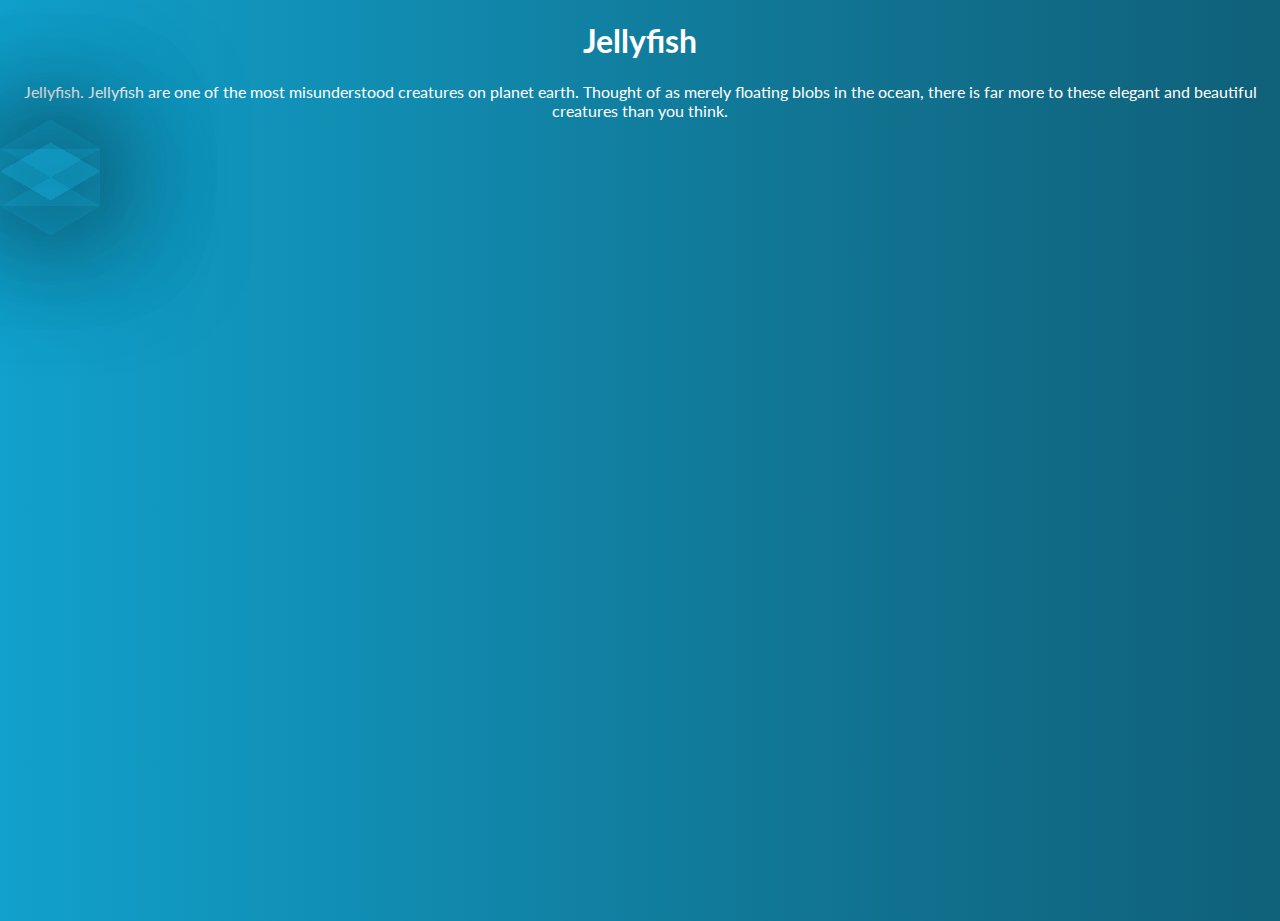
==== index.html @ 07a82641 "more stuf" ====
<!DOCTYPE html>
<html lang="en">
  <head>
    <meta charset="utf-8">
    <link rel="stylesheet" href="style.css">
  </head>
  <body>
    <link href="https://fonts.googleapis.com/css?family=Lato:300" rel="stylesheet">
<h1 align="center"><font color= "white">Jellyfish</h1>

<p align="center">Jellyfish. Jellyfish are one of the most misunderstood creatures on planet earth. Thought of as merely floating blobs in the ocean, there is far more to these elegant and beautiful creatures than you think.</p>

<div class="pinkyhex">
  <div class="pinkyhextop"></div>
  <div class="pinkyhexbot"></div>
</div>

<div class="hexagon">
  <div class="hexTop"></div>
  <div class="hexBottom"></div>
</div>

  </body>
</html>
---- style.css ----
html, body {
	width: 100%;
	height: 100%;
    margin: 0;
    padding: 0;
}

body {
	background: linear-gradient(270deg, #0ac4fb, #11a1cc, #117796, #0f556b, #042d3a, #031c23, #031c23, #042d3a, #0f556b, #117796, #11a1cc);
	background-size: 600% 600%;
-webkit-animation: Gradient 90s ease infinite;
	-moz-animation: Gradient 90s ease infinite;
	animation: Gradient 90s ease infinite;

  font-family: 'Lato', sans-serif;
}

    @-webkit-keyframes Gradient {
		0%{background-position:0% 50%}
		50%{background-position:100% 50%}
		100%{background-position:0% 50%}
	}
	@-moz-keyframes Gradient {
		0%{background-position:0% 50%}
		50%{background-position:100% 50%}
		100%{background-position:0% 50%}
	}
	@keyframes Gradient {
		0%{background-position:0% 50%}
		50%{background-position:100% 50%}
		100%{background-position:0% 50%}
	}

	.pinky {
  position: relative;
	left: 50px;
	top: 200px;
  width: 100px;
  height: 57.74px;
  margin: 28.87px 0;
  background-image: url(http://thefw.com/files/2013/07/tumblr_mjkiig6kmc1s4y3uwo1_500.gif);
  background-size: auto 115.4701px;
  background-position: center;
  box-shadow: 0 0 150px rgba(0,0,0,0.6);
}

.pinkyhextop,
.pinkyhexbot {
  position: absolute;
  z-index: 1;
  width: 70.71px;
  height: 70.71px;
  overflow: hidden;
  -webkit-transform: scaleY(0.5774) rotate(-45deg);
  -ms-transform: scaleY(0.5774) rotate(-45deg);
  transform: scaleY(0.5774) rotate(-45deg);
  background: inherit;
  left: 14.64px;
  box-shadow: 0 0 150px rgba(0,0,0,0.6);
}

/*counter transform the bg image on the caps*/
.hexTop:after,
.hexBottom:after {
  content: "";
  position: absolute;
  width: 100.0000px;
  height: 57.73502691896258px;
  -webkit-transform:  rotate(45deg) scaleY(1.7321) translateY(-28.8675px);
  -ms-transform:      rotate(45deg) scaleY(1.7321) translateY(-28.8675px);
  transform:          rotate(45deg) scaleY(1.7321) translateY(-28.8675px);
  -webkit-transform-origin: 0 0;
  -ms-transform-origin: 0 0;
  transform-origin: 0 0;
  background: inherit;
}

.hexTop {
  top: -35.3553px;
}

.hexTop:after {
  background-position: center top;
}

.hexBottom {
  bottom: -35.3553px;
}

.hexBottom:after {
  background-position: center bottom;
}

.hexagon:after {
  content: "";
  position: absolute;
  top: 0.0000px;
  left: 0;
  width: 100.0000px;
  height: 57.7350px;
  z-index: 2;
  background: inherit;
}

.hexagon {
  position: relative;
  width: 100px;
  height: 57.74px;
  margin: 28.87px 0;
  background-image: url(http://thefw.com/files/2013/07/Striped.gif);
  background-size: auto 115.4701px;
  background-position: center;
  box-shadow: 0 0 150px rgba(0,0,0,0.6);
}

.hexTop,
.hexBottom {
  position: absolute;
  z-index: 1;
  width: 70.71px;
  height: 70.71px;
  overflow: hidden;
  -webkit-transform: scaleY(0.5774) rotate(-45deg);
  -ms-transform: scaleY(0.5774) rotate(-45deg);
  transform: scaleY(0.5774) rotate(-45deg);
  background: inherit;
  left: 14.64px;
  box-shadow: 0 0 150px rgba(0,0,0,0.6);
}

/*counter transform the bg image on the caps*/
.hexTop:after,
.hexBottom:after {
  content: "";
  position: absolute;
  width: 100.0000px;
  height: 57.73502691896258px;
  -webkit-transform:  rotate(45deg) scaleY(1.7321) translateY(-28.8675px);
  -ms-transform:      rotate(45deg) scaleY(1.7321) translateY(-28.8675px);
  transform:          rotate(45deg) scaleY(1.7321) translateY(-28.8675px);
  -webkit-transform-origin: 0 0;
  -ms-transform-origin: 0 0;
  transform-origin: 0 0;
  background: inherit;
}

.hexTop {
  top: -35.3553px;
}

.hexTop:after {
  background-position: center top;
}

.hexBottom {
  bottom: -35.3553px;
}

.hexBottom:after {
  background-position: center bottom;
}

.hexagon:after {
  content: "";
  position: absolute;
  top: 0.0000px;
  left: 0;
  width: 100.0000px;
  height: 57.7350px;
  z-index: 2;
  background: inherit;
}
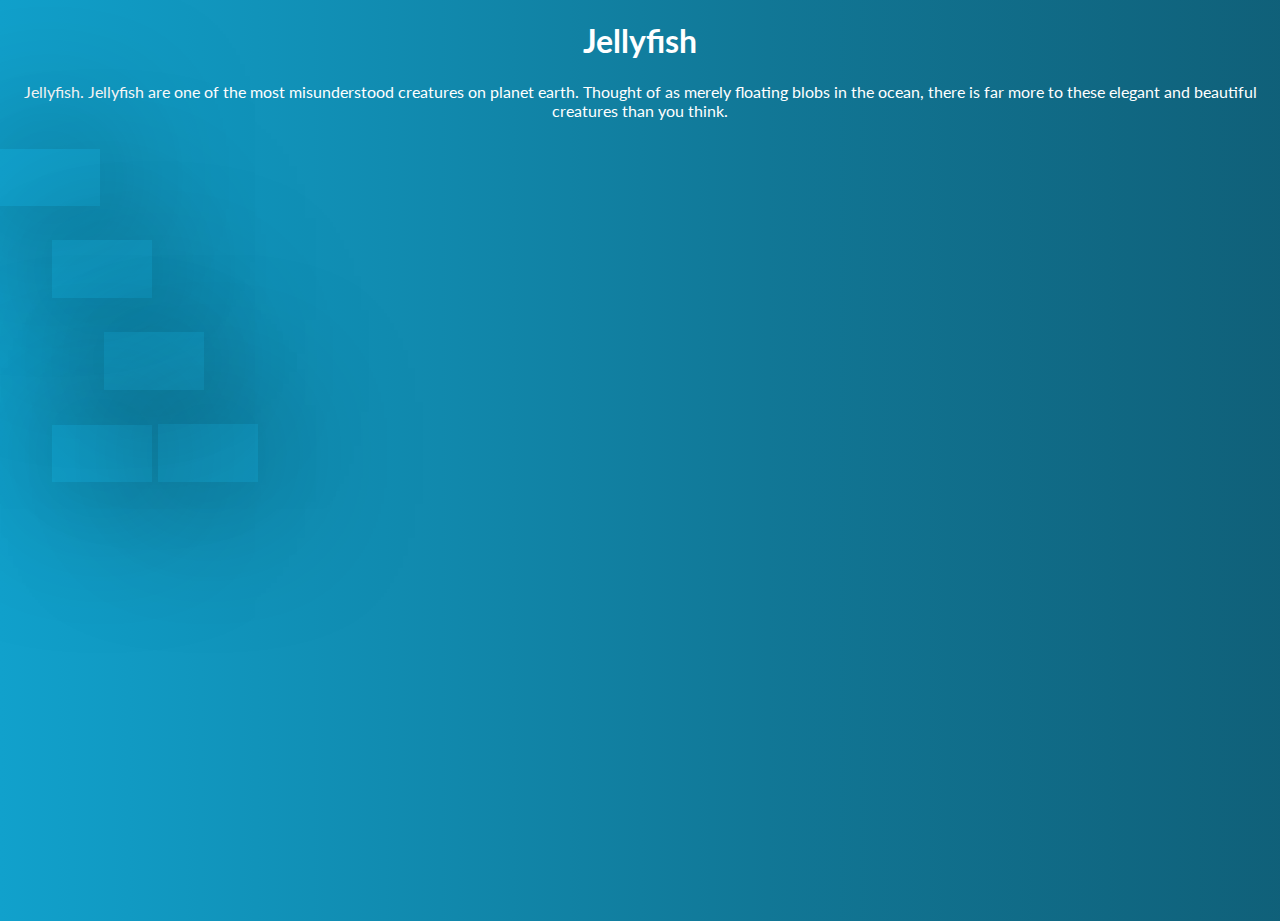
==== commit 6fd177a8: "EVEn more StuFF" ====
--- a/index.html
+++ b/index.html
@@ -10,14 +10,29 @@
 
 <p align="center">Jellyfish. Jellyfish are one of the most misunderstood creatures on planet earth. Thought of as merely floating blobs in the ocean, there is far more to these elegant and beautiful creatures than you think.</p>
 
-<div class="pinkyhex">
-  <div class="pinkyhextop"></div>
-  <div class="pinkyhexbot"></div>
+<div class="hexagon" id="pinkyhex">
+  <div class="hexTop" id="pinkyhextop"></div>
+  <div class="hexBottom" id="pinkyhexbot"></div>
 </div>
 
-<div class="hexagon">
-  <div class="hexTop"></div>
-  <div class="hexBottom"></div>
+<div class="hexagon" id="orangeboyhex">
+  <div class="hexTop" id="orangeboytop"></div>
+  <div class="hexBottom" id="orangeboybot"></div>
+</div>
+
+<div class="hexagon" id="stripeyhex">
+  <div class="hexTop" id="stripeytop"></div>
+  <div class="hexBottom" id="stripeybot"></div>
+</div>
+
+<div class="hexagon" id="alienboyhex">
+  <div class="hexTop" id="alienboytop"></div>
+  <div class="hexBottom" id="alienboybot"></div>
+</div>
+
+<div class="hexagon" id="moonerhex">
+  <div class="hexTop" id="moonertop"></div>
+  <div class="hexBottom" id="moonerbot"></div>
 </div>
 
   </body>
--- a/style.css
+++ b/style.css
@@ -31,142 +31,97 @@
 		100%{background-position:0% 50%}
 	}
 
-	.pinky {
-  position: relative;
-	left: 50px;
-	top: 200px;
-  width: 100px;
-  height: 57.74px;
-  margin: 28.87px 0;
-  background-image: url(http://thefw.com/files/2013/07/tumblr_mjkiig6kmc1s4y3uwo1_500.gif);
-  background-size: auto 115.4701px;
-  background-position: center;
-  box-shadow: 0 0 150px rgba(0,0,0,0.6);
+	.hexagon {
+	  position: relative;
+	  width: 100px;
+	  height: 57.74px;
+	  margin: 28.87px 0;
+	  background-image: url(http://thefw.com/files/2013/07/tumblr_mjkiig6kmc1s4y3uwo1_500.gif);
+	  background-size: auto 115.4701px;
+	  background-position: center;
+	  box-shadow: 0 0 150px rgba(0,0,0,0.6);
+	}
+
+	.hexTop,
+	.hexBottom {
+	  position: absolute;
+	  z-index: 1;
+	  width: 70.71px;
+	  height: 70.71px;
+	  overflow: hidden;
+	  -webkit-transform: scaleY(0.5774) rotate(-45deg);
+	  -ms-transform: scaleY(0.5774) rotate(-45deg);
+	  transform: scaleY(0.5774) rotate(-45deg);
+	  background: inherit;
+	  left: 14.64px;
+	}
+
+	/*counter transform the bg image on the caps*/
+	.hexTop:after,
+	.hexBottom:after {
+	  content: "";
+	  position: absolute;
+	  width: 100.0000px;
+	  height: 57.73502691896258px;
+	  -webkit-transform:  rotate(45deg) scaleY(1.7321) translateY(-28.8675px);
+	  -ms-transform:      rotate(45deg) scaleY(1.7321) translateY(-28.8675px);
+	  transform:          rotate(45deg) scaleY(1.7321) translateY(-28.8675px);
+	  -webkit-transform-origin: 0 0;
+	  -ms-transform-origin: 0 0;
+	  transform-origin: 0 0;
+	  background: inherit;
+	}
+
+	.hexTop {
+	  top: -35.3553px;
+	}
+
+	.hexTop:after {
+	  background-position: center top;
+	}
+
+	.hexBottom {
+	  bottom: -35.3553px;
+	}
+
+	.hexBottom:after {
+	  background-position: center bottom;
+	}
+
+	.hexagon:after {
+	  content: "";
+	  position: absolute;
+	  top: 0.0000px;
+	  left: 0;
+	  width: 100.0000px;
+	  height: 57.7350px;
+	  z-index: 2;
+	  background: inherit;
+	}
+	#pinkyhex{
+		background-image: url(http://thefw.com/files/2013/07/tumblr_mjkiig6kmc1s4y3uwo1_500.gif);
+	}
+
+#orangeboyhex{
+	top: 5px;
+	left: 52px;
+	background-image: url(http://thefw.com/files/2013/07/Striped.gif);
 }
 
-.pinkyhextop,
-.pinkyhexbot {
-  position: absolute;
-  z-index: 1;
-  width: 70.71px;
-  height: 70.71px;
-  overflow: hidden;
-  -webkit-transform: scaleY(0.5774) rotate(-45deg);
-  -ms-transform: scaleY(0.5774) rotate(-45deg);
-  transform: scaleY(0.5774) rotate(-45deg);
-  background: inherit;
-  left: 14.64px;
-  box-shadow: 0 0 150px rgba(0,0,0,0.6);
+#stripeyhex{
+	top: 10px;
+	left: 104px;
+	background-image: url(http://thefw.com/files/2013/07/tumblr_mgu7s7kjlu1qjhxrjo1_500.gif);
 }
 
-/*counter transform the bg image on the caps*/
-.hexTop:after,
-.hexBottom:after {
-  content: "";
-  position: absolute;
-  width: 100.0000px;
-  height: 57.73502691896258px;
-  -webkit-transform:  rotate(45deg) scaleY(1.7321) translateY(-28.8675px);
-  -ms-transform:      rotate(45deg) scaleY(1.7321) translateY(-28.8675px);
-  transform:          rotate(45deg) scaleY(1.7321) translateY(-28.8675px);
-  -webkit-transform-origin: 0 0;
-  -ms-transform-origin: 0 0;
-  transform-origin: 0 0;
-  background: inherit;
+#alienboyhex{
+	top: 16px;
+	left: 52px;
+	background-image: url(http://thefw.com/files/2013/07/tumblr_mpt9ddHDRx1s9816mo1_500.gif);
 }
 
-.hexTop {
-  top: -35.3553px;
+#moonerhex{
+	top: -71px;
+	left: 158px;
+	background-image: url(http://thefw.com/files/2013/07/tumblr_m99ff8R12c1rdt98to1_500.gif);
 }
-
-.hexTop:after {
-  background-position: center top;
-}
-
-.hexBottom {
-  bottom: -35.3553px;
-}
-
-.hexBottom:after {
-  background-position: center bottom;
-}
-
-.hexagon:after {
-  content: "";
-  position: absolute;
-  top: 0.0000px;
-  left: 0;
-  width: 100.0000px;
-  height: 57.7350px;
-  z-index: 2;
-  background: inherit;
-}
-
-.hexagon {
-  position: relative;
-  width: 100px;
-  height: 57.74px;
-  margin: 28.87px 0;
-  background-image: url(http://thefw.com/files/2013/07/Striped.gif);
-  background-size: auto 115.4701px;
-  background-position: center;
-  box-shadow: 0 0 150px rgba(0,0,0,0.6);
-}
-
-.hexTop,
-.hexBottom {
-  position: absolute;
-  z-index: 1;
-  width: 70.71px;
-  height: 70.71px;
-  overflow: hidden;
-  -webkit-transform: scaleY(0.5774) rotate(-45deg);
-  -ms-transform: scaleY(0.5774) rotate(-45deg);
-  transform: scaleY(0.5774) rotate(-45deg);
-  background: inherit;
-  left: 14.64px;
-  box-shadow: 0 0 150px rgba(0,0,0,0.6);
-}
-
-/*counter transform the bg image on the caps*/
-.hexTop:after,
-.hexBottom:after {
-  content: "";
-  position: absolute;
-  width: 100.0000px;
-  height: 57.73502691896258px;
-  -webkit-transform:  rotate(45deg) scaleY(1.7321) translateY(-28.8675px);
-  -ms-transform:      rotate(45deg) scaleY(1.7321) translateY(-28.8675px);
-  transform:          rotate(45deg) scaleY(1.7321) translateY(-28.8675px);
-  -webkit-transform-origin: 0 0;
-  -ms-transform-origin: 0 0;
-  transform-origin: 0 0;
-  background: inherit;
-}
-
-.hexTop {
-  top: -35.3553px;
-}
-
-.hexTop:after {
-  background-position: center top;
-}
-
-.hexBottom {
-  bottom: -35.3553px;
-}
-
-.hexBottom:after {
-  background-position: center bottom;
-}
-
-.hexagon:after {
-  content: "";
-  position: absolute;
-  top: 0.0000px;
-  left: 0;
-  width: 100.0000px;
-  height: 57.7350px;
-  z-index: 2;
-  background: inherit;
-}
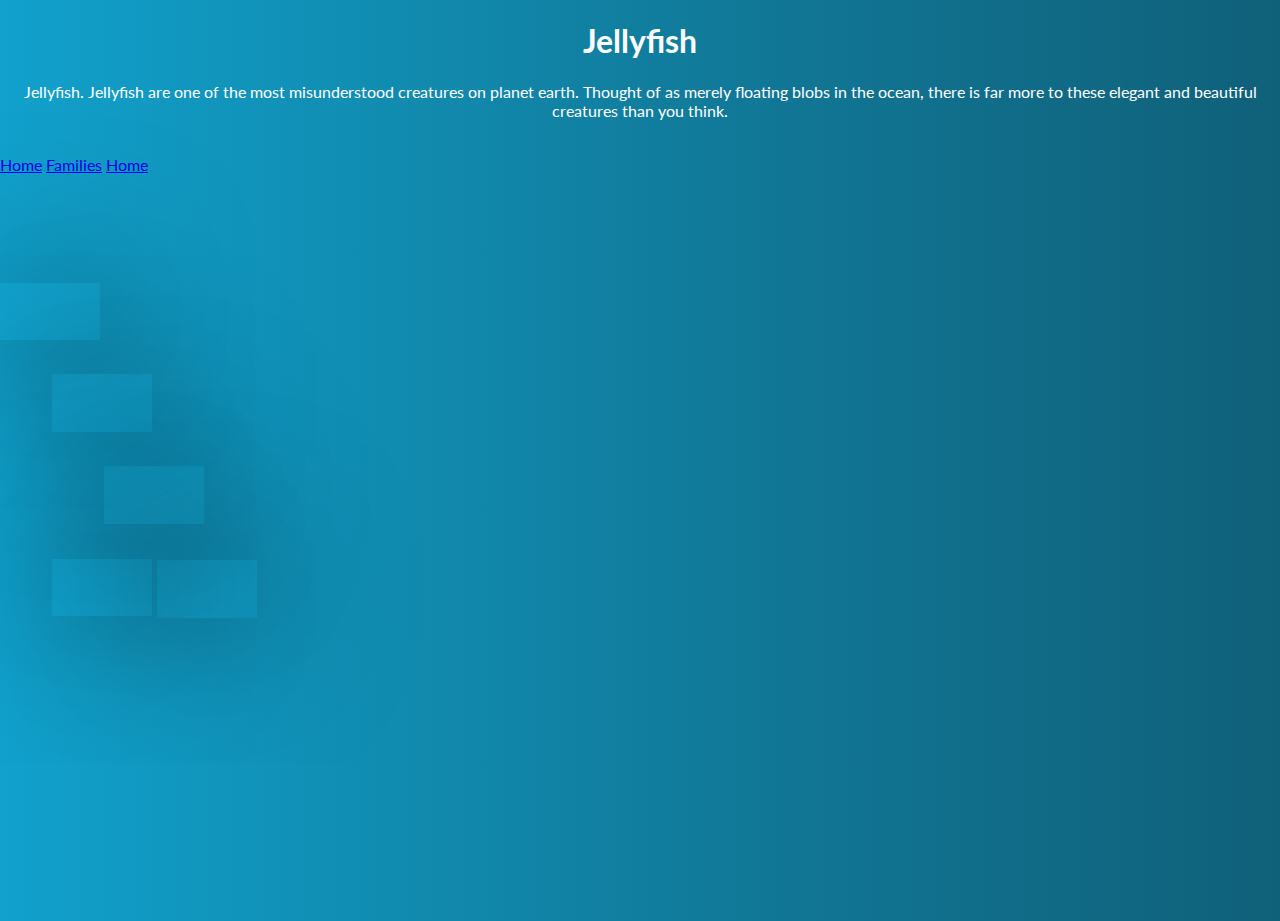
==== commit 8a2d5835: "EVEN EVEN MORE" ====
--- a/index.html
+++ b/index.html
@@ -9,6 +9,14 @@
 <h1 align="center"><font color= "white">Jellyfish</h1>
 
 <p align="center">Jellyfish. Jellyfish are one of the most misunderstood creatures on planet earth. Thought of as merely floating blobs in the ocean, there is far more to these elegant and beautiful creatures than you think.</p>
+
+<img align="center" src="https://newevolutiondesigns.com/images/freebies/white-wallpaper-9.jpg" height= 1px; width= 1000px;>
+
+<nav>
+  <a align="center" href="index.html">Home</a>
+  <a align="center" href="families.html">Families</a>
+  <a align="center" href="index.html">Home</a>
+</nav>
 
 <div class="hexagon" id="pinkyhex">
   <div class="hexTop" id="pinkyhextop"></div>
--- a/style.css
+++ b/style.css
@@ -98,30 +98,32 @@
 	  z-index: 2;
 	  background: inherit;
 	}
+
 	#pinkyhex{
+		top: 80px;
 		background-image: url(http://thefw.com/files/2013/07/tumblr_mjkiig6kmc1s4y3uwo1_500.gif);
 	}
 
 #orangeboyhex{
-	top: 5px;
+	top: 85px;
 	left: 52px;
 	background-image: url(http://thefw.com/files/2013/07/Striped.gif);
 }
 
 #stripeyhex{
-	top: 10px;
+	top: 90px;
 	left: 104px;
 	background-image: url(http://thefw.com/files/2013/07/tumblr_mgu7s7kjlu1qjhxrjo1_500.gif);
 }
 
 #alienboyhex{
-	top: 16px;
+	top: 96px;
 	left: 52px;
 	background-image: url(http://thefw.com/files/2013/07/tumblr_mpt9ddHDRx1s9816mo1_500.gif);
 }
 
 #moonerhex{
-	top: -71px;
-	left: 158px;
+	top: 11px;
+	left: 156.5px;
 	background-image: url(http://thefw.com/files/2013/07/tumblr_m99ff8R12c1rdt98to1_500.gif);
 }
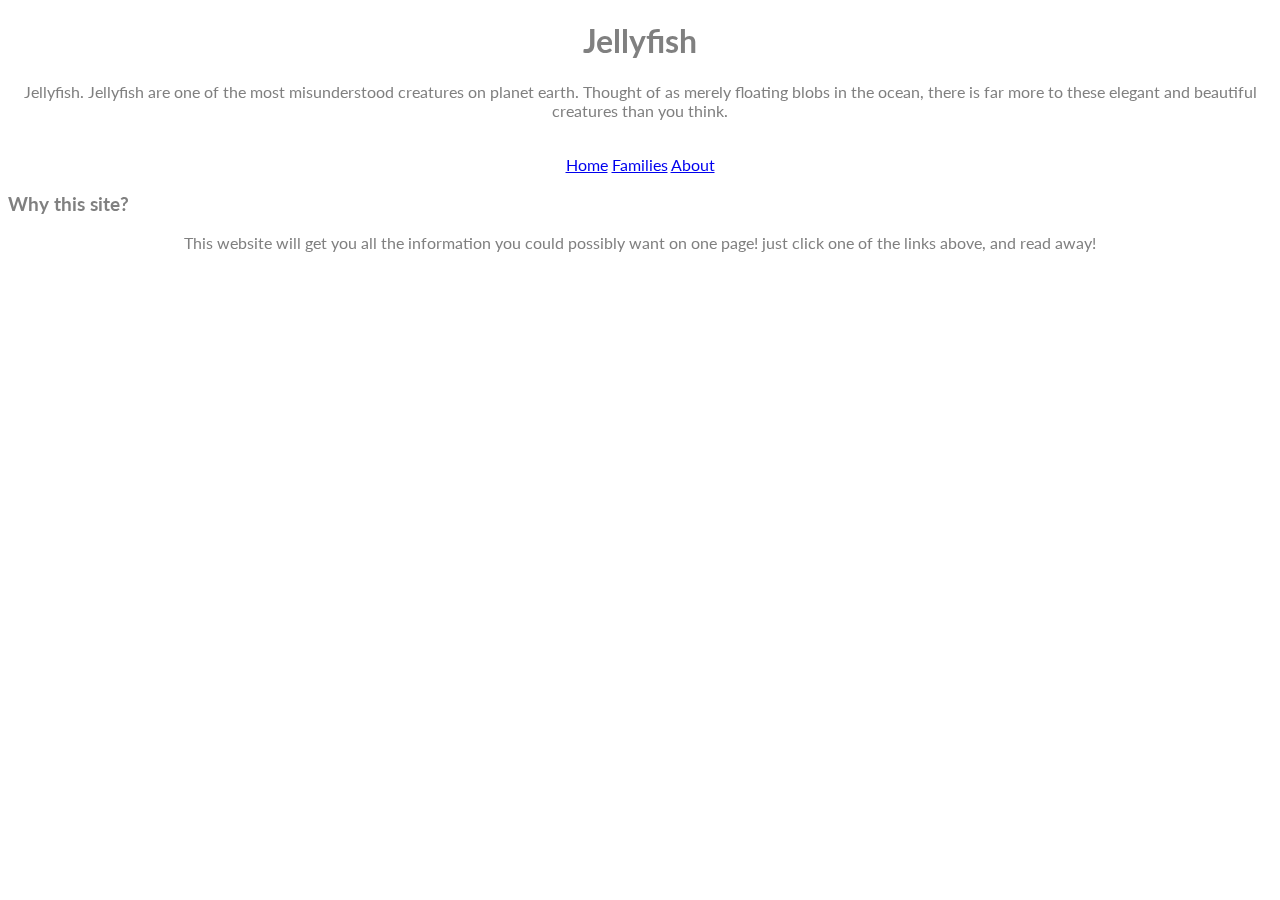
==== commit daf9e517: "ALOT HAS HAPPENED OK" ====
--- a/index.html
+++ b/index.html
@@ -2,46 +2,31 @@
 <html lang="en">
   <head>
     <meta charset="utf-8">
-    <link rel="stylesheet" href="style.css">
+    <link rel="stylesheet" href="style1.css">
   </head>
   <body>
+    <div style="position: fixed; z-index: -99; width: 100%; height: 100%">
+      <iframe frameborder="0" height="100%" width="100%"
+        src="https://youtu.be/GyjhexZtHtI">
+      </iframe>
+    </div>
+
     <link href="https://fonts.googleapis.com/css?family=Lato:300" rel="stylesheet">
-<h1 align="center"><font color= "white">Jellyfish</h1>
+<h1 align="center"><font color= "grey">Jellyfish</h1>
 
 <p align="center">Jellyfish. Jellyfish are one of the most misunderstood creatures on planet earth. Thought of as merely floating blobs in the ocean, there is far more to these elegant and beautiful creatures than you think.</p>
 
-<img align="center" src="https://newevolutiondesigns.com/images/freebies/white-wallpaper-9.jpg" height= 1px; width= 1000px;>
+<img id="barr" src="https://newevolutiondesigns.com/images/freebies/white-wallpaper-9.jpg" height= 1px; width= 1000px;>
 
-<nav>
-  <a align="center" href="index.html">Home</a>
-  <a align="center" href="families.html">Families</a>
-  <a align="center" href="index.html">Home</a>
+<nav id="navbar">
+  <a href="home.html">Home</a></li>
+  <a href="families.html">Families</a></li>
+  <a href="about.html">About</a></li>
 </nav>
 
-<div class="hexagon" id="pinkyhex">
-  <div class="hexTop" id="pinkyhextop"></div>
-  <div class="hexBottom" id="pinkyhexbot"></div>
-</div>
+<h3 allign="center">Why this site?</h3>
 
-<div class="hexagon" id="orangeboyhex">
-  <div class="hexTop" id="orangeboytop"></div>
-  <div class="hexBottom" id="orangeboybot"></div>
-</div>
-
-<div class="hexagon" id="stripeyhex">
-  <div class="hexTop" id="stripeytop"></div>
-  <div class="hexBottom" id="stripeybot"></div>
-</div>
-
-<div class="hexagon" id="alienboyhex">
-  <div class="hexTop" id="alienboytop"></div>
-  <div class="hexBottom" id="alienboybot"></div>
-</div>
-
-<div class="hexagon" id="moonerhex">
-  <div class="hexTop" id="moonertop"></div>
-  <div class="hexBottom" id="moonerbot"></div>
-</div>
+<p align="center"> This website will get you all the information you could possibly want on one page! just click one of the links above, and read away!
 
   </body>
 </html>
--- a/style1.css
+++ b/style1.css
@@ -0,0 +1,44 @@
+body {
+  font-family: 'Lato', sans-serif;
+}
+
+#navbar{
+	text-align: center;
+}
+
+* { box-sizing: border-box; }
+.video-background {
+  background: #000;
+  position: fixed;
+  top: 0; right: 0; bottom: 0; left: 0;
+  z-index: -99;
+}
+.video-foreground,
+.video-background iframe {
+  position: absolute;
+  top: 0;
+  left: 0;
+  width: 100%;
+  height: 100%;
+  pointer-events: none;
+}
+#vidtop-content {
+	top: 0;
+	color: #fff;
+}
+.vid-info { position: absolute; top: 0; right: 0; width: 33%; background: rgba(0,0,0,0.3); color: #fff; padding: 1rem; font-family: Avenir, Helvetica, sans-serif; }
+.vid-info h1 { font-size: 2rem; font-weight: 700; margin-top: 0; line-height: 1.2; }
+.vid-info a { display: block; color: #fff; text-decoration: none; background: rgba(0,0,0,0.5); transition: .6s background; border-bottom: none; margin: 1rem auto; text-align: center; }
+@media (min-aspect-ratio: 16/9) {
+  .video-foreground { height: 300%; top: -100%; }
+}
+@media (max-aspect-ratio: 16/9) {
+  .video-foreground { width: 300%; left: -100%; }
+}
+@media all and (max-width: 600px) {
+.vid-info { width: 50%; padding: .5rem; }
+.vid-info h1 { margin-bottom: .2rem; }
+}
+@media all and (max-width: 500px) {
+.vid-info .acronym { display: none; }
+}
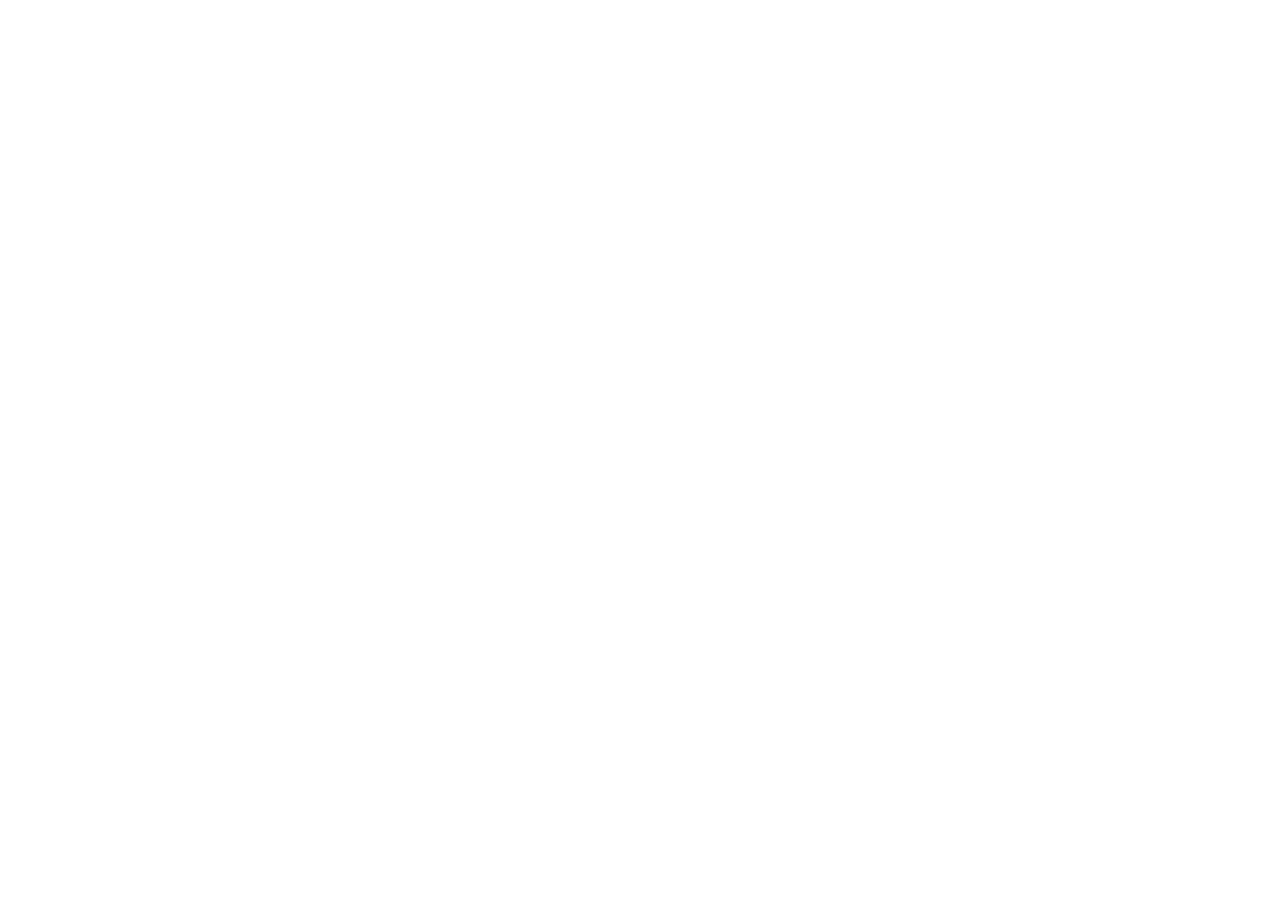
==== commit fce5d4c1: "MOOOOORE STufFF" ====
--- a/index.html
+++ b/index.html
@@ -5,28 +5,23 @@
     <link rel="stylesheet" href="style1.css">
   </head>
   <body>
-    <div style="position: fixed; z-index: -99; width: 100%; height: 100%">
-      <iframe frameborder="0" height="100%" width="100%"
-        src="https://youtu.be/GyjhexZtHtI">
-      </iframe>
-    </div>
+    <link href="https://fonts.googleapis.com/css?family=Lato:300" rel="stylesheet">
+    <h1 align="center">Jellyfish</h1>
 
-    <link href="https://fonts.googleapis.com/css?family=Lato:300" rel="stylesheet">
-<h1 align="center"><font color= "grey">Jellyfish</h1>
+    <img id="barr" src="https://newevolutiondesigns.com/images/freebies/white-wallpaper-9.jpg" height= 1px; width= 1000px;>
 
-<p align="center">Jellyfish. Jellyfish are one of the most misunderstood creatures on planet earth. Thought of as merely floating blobs in the ocean, there is far more to these elegant and beautiful creatures than you think.</p>
+    <nav id="navbar">
+      <body link="white">
+      <a href="home.html" style="text-decoration:none;" id="b">Home</a></li>
+      <a href="families.html" style="text-decoration:none;" id="o">Families</a></li>
+      <a href="about.html" style="text-decoration:none;" id="i">About</a></li>
+    </nav>
 
-<img id="barr" src="https://newevolutiondesigns.com/images/freebies/white-wallpaper-9.jpg" height= 1px; width= 1000px;>
+    <p align="center">Jellyfish. Jellyfish are one of the most misunderstood creatures on planet earth. Yet we feel we know so much about them; how dangerous they are, how many there are, etc. But with so many different families, types, colors and shapes it's hard to distinguish between a nettle and a hydrozoan. But, nevertheless, each family is related to the basic species of jellyfish. Thought of as merely floating blobs in the ocean, there is far more to these elegant and beautiful creatures than you think.</p>
 
-<nav id="navbar">
-  <a href="home.html">Home</a></li>
-  <a href="families.html">Families</a></li>
-  <a href="about.html">About</a></li>
-</nav>
+    <h3 allign="center">Why this site?</h3>
 
-<h3 allign="center">Why this site?</h3>
-
-<p align="center"> This website will get you all the information you could possibly want on one page! just click one of the links above, and read away!
+    <p align="center"> This website will get you all the information you could possibly want on one page! This website was expertly crafted by Mateo Corales. The team(person) took extra care to ensure a beautiful website. Not ONLY this, but also to ensure your gaining of knowledge by the finishing of reading one of the sections above. just click one of the links above, and read away!</p>
 
   </body>
 </html>
--- a/style1.css
+++ b/style1.css
@@ -1,44 +1,28 @@
 body {
   font-family: 'Lato', sans-serif;
+  background-image: url("http://digitalresult.com/wp-content/uploads/2015/08/google-play-gradient-hd-wallpapers-22.jpeg");
+      background-repeat: no-repeat;
+      background-position: right top;
+      background-attachment: fixed;
+      background-size: cover;
+      color: white;
 }
 
 #navbar{
 	text-align: center;
 }
 
-* { box-sizing: border-box; }
-.video-background {
-  background: #000;
-  position: fixed;
-  top: 0; right: 0; bottom: 0; left: 0;
-  z-index: -99;
+#barr{
+  display: block;
+  margin: 0 auto;
 }
-.video-foreground,
-.video-background iframe {
-  position: absolute;
-  top: 0;
-  left: 0;
-  width: 100%;
-  height: 100%;
-  pointer-events: none;
+
+#b{
+  padding-right: 30px;
 }
-#vidtop-content {
-	top: 0;
-	color: #fff;
+
+#i{
+  padding-left: 30px;
 }
-.vid-info { position: absolute; top: 0; right: 0; width: 33%; background: rgba(0,0,0,0.3); color: #fff; padding: 1rem; font-family: Avenir, Helvetica, sans-serif; }
-.vid-info h1 { font-size: 2rem; font-weight: 700; margin-top: 0; line-height: 1.2; }
-.vid-info a { display: block; color: #fff; text-decoration: none; background: rgba(0,0,0,0.5); transition: .6s background; border-bottom: none; margin: 1rem auto; text-align: center; }
-@media (min-aspect-ratio: 16/9) {
-  .video-foreground { height: 300%; top: -100%; }
-}
-@media (max-aspect-ratio: 16/9) {
-  .video-foreground { width: 300%; left: -100%; }
-}
-@media all and (max-width: 600px) {
-.vid-info { width: 50%; padding: .5rem; }
-.vid-info h1 { margin-bottom: .2rem; }
-}
-@media all and (max-width: 500px) {
-.vid-info .acronym { display: none; }
-}
+
+a {font-size: 25px}
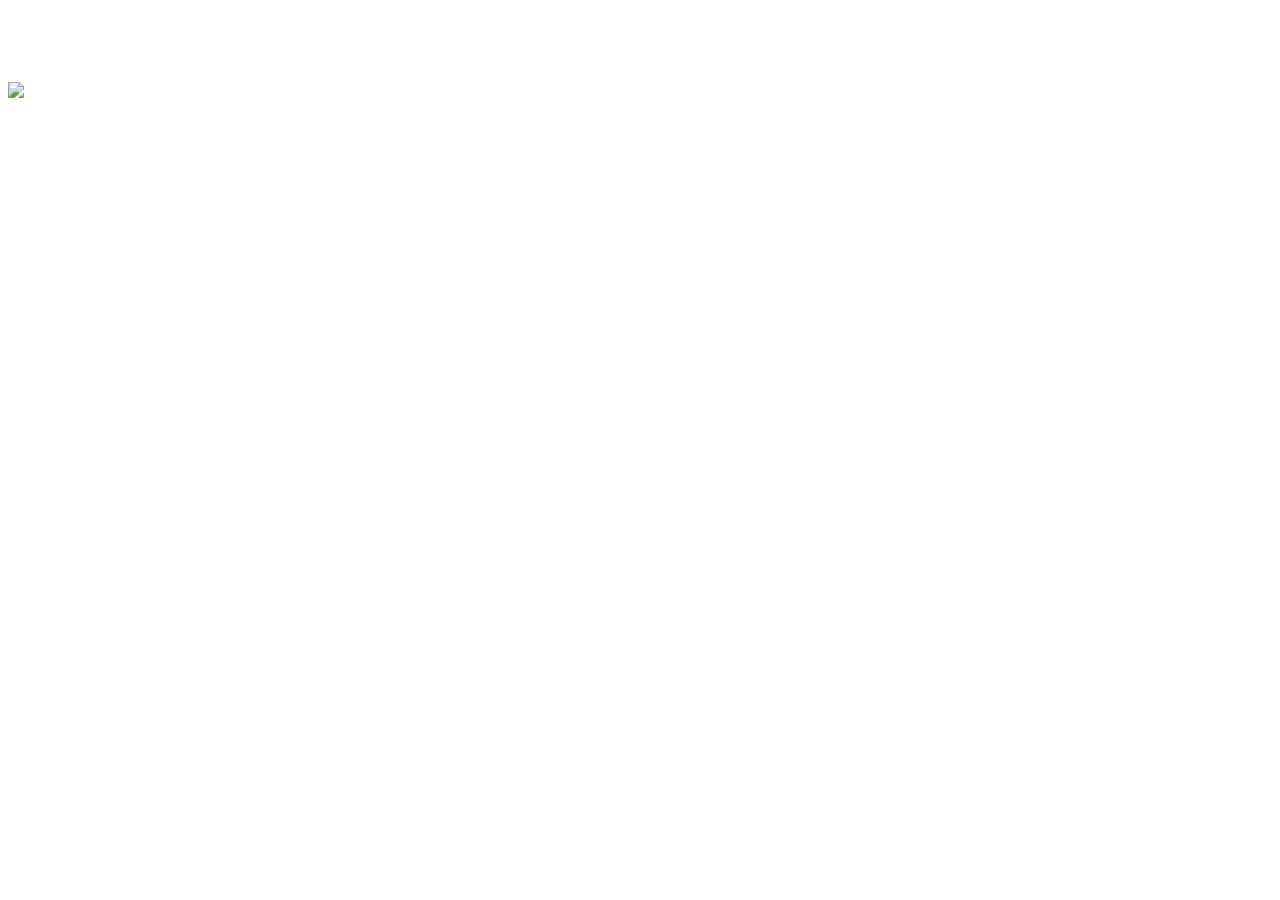
==== commit f186c92b: "stop" ====
--- a/index.html
+++ b/index.html
@@ -7,6 +7,7 @@
   <body>
     <link href="https://fonts.googleapis.com/css?family=Lato:300" rel="stylesheet">
     <h1 align="center">Jellyfish</h1>
+    <img src="https://d30y9cdsu7xlg0.cloudfront.net/png/5356-200.png" height=50px; id="logo">
 
     <img id="barr" src="https://newevolutiondesigns.com/images/freebies/white-wallpaper-9.jpg" height= 1px; width= 1000px;>
 
@@ -19,9 +20,24 @@
 
     <p align="center">Jellyfish. Jellyfish are one of the most misunderstood creatures on planet earth. Yet we feel we know so much about them; how dangerous they are, how many there are, etc. But with so many different families, types, colors and shapes it's hard to distinguish between a nettle and a hydrozoan. But, nevertheless, each family is related to the basic species of jellyfish. Thought of as merely floating blobs in the ocean, there is far more to these elegant and beautiful creatures than you think.</p>
 
-    <h3 allign="center">Why this site?</h3>
+    <h3 align="center">Why this site?</h3>
 
-    <p align="center"> This website will get you all the information you could possibly want on one page! This website was expertly crafted by Mateo Corales. The team(person) took extra care to ensure a beautiful website. Not ONLY this, but also to ensure your gaining of knowledge by the finishing of reading one of the sections above. just click one of the links above, and read away!</p>
+    <p align="center"> This website will get you all the information you could possibly want on one page! This website was expertly crafted by Mateo Corales. The team(person) took extra care to ensure a beautiful website. Not ONLY this, but also to ensure your gaining of knowledge by the finishing of reading one of the sections above. Just click one of the links above, and read away!</p>
+
+    <div class="hexagon" id="NETT">
+      <div class="hexTop"></div>
+      <div class="hexBottom"></div>
+    </div>
+
+    <div class="hexagon" id="PINKboi">
+      <div class="hexTop"></div>
+      <div class="hexBottom"></div>
+    </div>
+
+    <div class="hexagon" id="SMAwT">
+      <div class="hexTop"></div>
+      <div class="hexBottom"></div>
+    </div>
 
   </body>
 </html>
--- a/style1.css
+++ b/style1.css
@@ -15,14 +15,107 @@
 #barr{
   display: block;
   margin: 0 auto;
+  max-width: 100%;
 }
 
 #b{
   padding-right: 30px;
+  color: white;
+
+}
+
+#o{
+  color: white;
 }
 
 #i{
   padding-left: 30px;
+  color: white;
 }
 
 a {font-size: 25px}
+
+.hexagon {
+  position: relative;
+  width: 150px;
+  height: 86.60px;
+  margin: 43.30px 0;
+  background-image: url(http://cdn.paper4pc.com/images/jellyfish-underwater-ocean-sea-bokeh-jelly-27-wallpaper-1.jpg);
+  background-size: auto 173.2051px;
+  background-position: center;
+}
+
+.hexTop,
+.hexBottom {
+  position: absolute;
+  z-index: 1;
+  width: 106.07px;
+  height: 106.07px;
+  overflow: hidden;
+  -webkit-transform: scaleY(0.5774) rotate(-45deg);
+  -ms-transform: scaleY(0.5774) rotate(-45deg);
+  transform: scaleY(0.5774) rotate(-45deg);
+  background: inherit;
+  left: 21.97px;
+}
+
+/*counter transform the bg image on the caps*/
+.hexTop:after,
+.hexBottom:after {
+  content: "";
+  position: absolute;
+  width: 150.0000px;
+  height: 86.60254037844388px;
+  -webkit-transform:  rotate(45deg) scaleY(1.7321) translateY(-43.3013px);
+  -ms-transform:      rotate(45deg) scaleY(1.7321) translateY(-43.3013px);
+  transform:          rotate(45deg) scaleY(1.7321) translateY(-43.3013px);
+  -webkit-transform-origin: 0 0;
+  -ms-transform-origin: 0 0;
+  transform-origin: 0 0;
+  background: inherit;
+}
+
+.hexTop {
+  top: -53.0330px;
+}
+
+.hexTop:after {
+  background-position: center top;
+}
+
+.hexBottom {
+  bottom: -53.0330px;
+}
+
+.hexBottom:after {
+  background-position: center bottom;
+}
+
+.hexagon:after {
+  content: "";
+  position: absolute;
+  top: 0.0000px;
+  left: 0;
+  width: 150.0000px;
+  height: 86.6025px;
+  z-index: 2;
+  background: inherit;
+}
+
+#NETT{
+  left: 20px;
+  top: 40px;
+  background-image: url(http://cdn.paper4pc.com/images/jellyfish-underwater-ocean-sea-bokeh-jelly-27-wallpaper-1.jpg);
+}
+
+#PINKboi{
+  left: 175px;
+  top: -90px;
+  background-image: url(http://thefw.com/files/2013/07/tumblr_mjkiig6kmc1s4y3uwo1_500.gif);
+}
+
+#SMAwT{
+  left: 251px;
+  top: -85px;
+  background-image: url(http://i.huffpost.com/gen/1567992/thumbs/o-SEA-NETTLE-900.jpg?2);
+}
